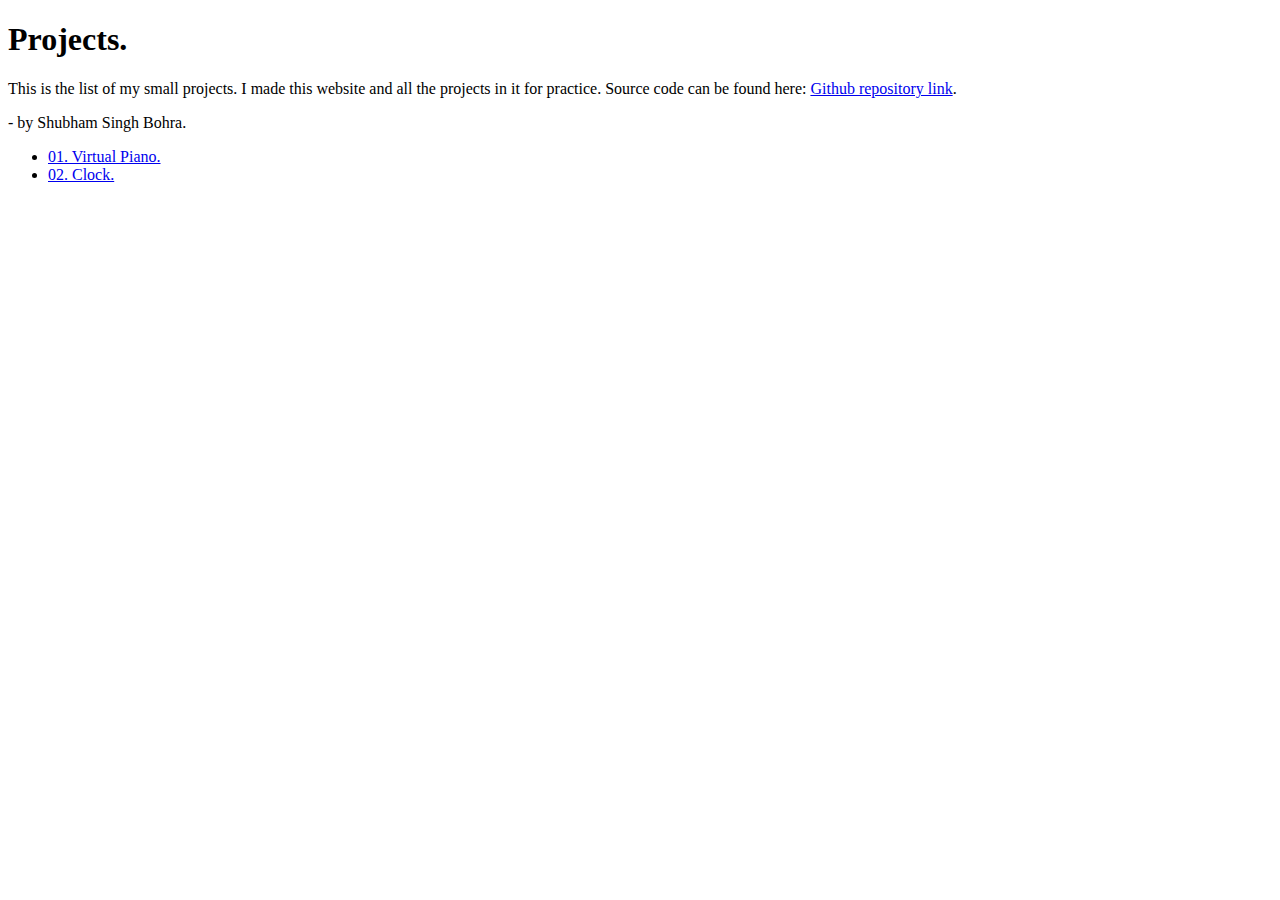
==== index.html @ 87d56a45 "fixed links of html pages" ====
<!DOCTYPE html>
<html lang="en">

<head>
	<meta charset="UTF-8">
	<meta http-equiv="X-UA-Compatible" content="IE=edge">
	<meta name="viewport" content="width=device-width, initial-scale=1.0">
	<title>JavaScript</title>
	<link rel="stylesheet" href="./styles/style.css">
</head>

<body>
	<div class="container">
		<div class="heading">
			<h1>Projects.</h1>
			<p class="sub-heading">This is the list of my small projects. I made this website and all the projects in it
				for practice. Source code can be found here: <a class="github-link" target="_blank"
					href="https://github.com/SSB2000/JavaScript">Github repository link</a>.</p>
			<p class="author-name">- by Shubham Singh Bohra.</p>
		</div>
		<ul class="list">
			<li class="list-item">
				<a href="./virtual-piano/piano.html" class="link"><span class="number">01.</span> Virtual Piano.</a>
			</li>
			<li class="list-item">
				<a href="./clock/clock.html" class="link"><span class="number">02.</span> Clock.</a>
			</li>

			<ul class="list">
			</ul>
		</ul>
	</div>
</body>

</html>
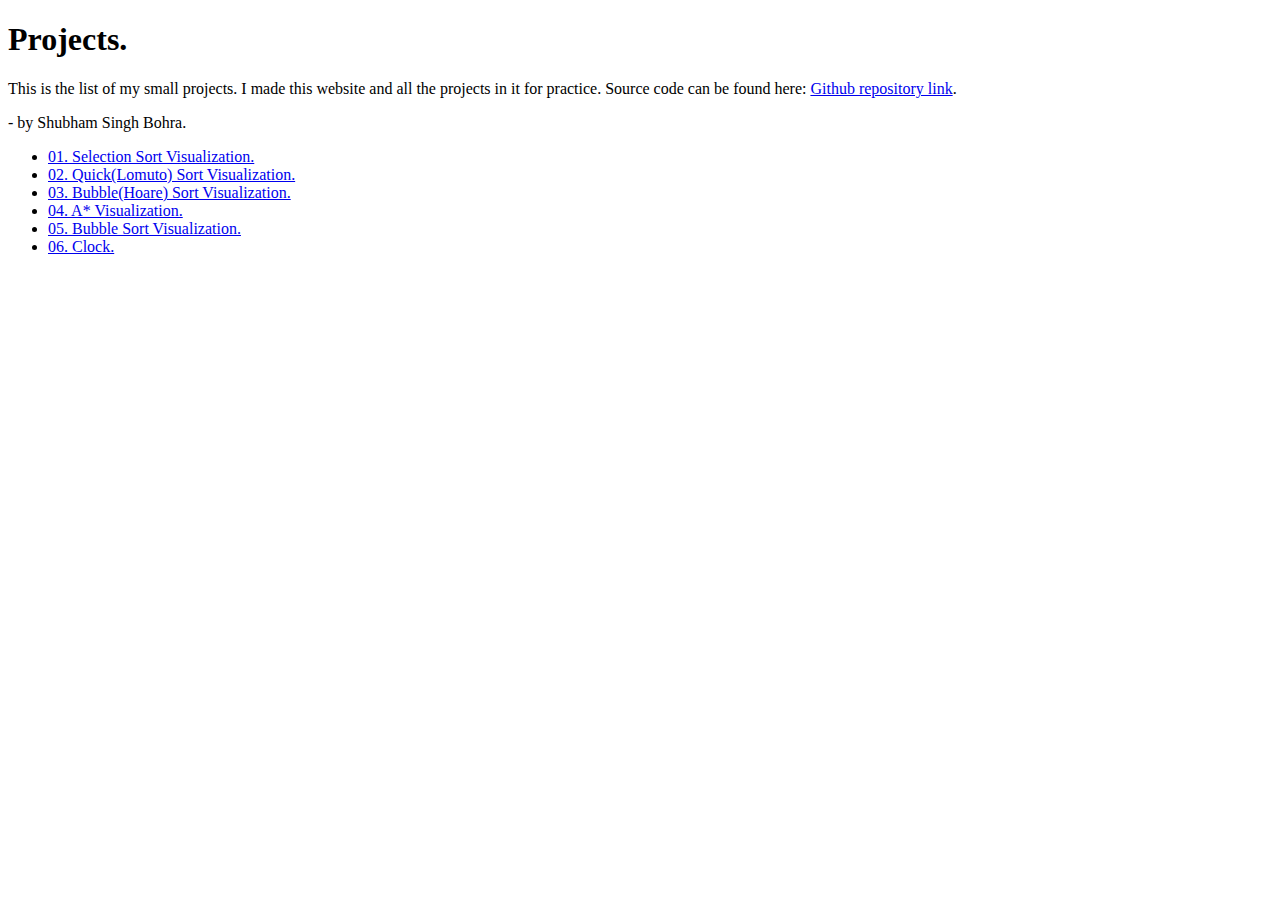
==== commit aa8ae02b: "Improved css styles" ====
--- a/index.html
+++ b/index.html
@@ -20,12 +20,27 @@
 		</div>
 		<ul class="list">
 			<li class="list-item">
-				<a href="./virtual-piano/piano.html" class="link"><span class="number">01.</span> Virtual Piano.</a>
+				<a href="./src/selectionSort.html" class="link"><span class="number">01.</span> Selection Sort Visualization.</a>
 			</li>
 			<li class="list-item">
-				<a href="./clock/clock.html" class="link"><span class="number">02.</span> Clock.</a>
+				<a href="./src/quickLomutoSort.html" class="link"><span class="number">02.</span> Quick(Lomuto) Sort
+					Visualization.</a>
 			</li>
-
+			<li class="list-item">
+				<a href="./src/quickHoareSort.html" class="link"><span class="number">03.</span> Bubble(Hoare) Sort
+					Visualization.</a>
+			</li>
+			<li class="list-item">
+				<a href="./src/A-star.html" class="link"><span class="number">04.</span>
+					A* Visualization.</a>
+			</li>
+			<li class="list-item">
+				<a href="./src/bubbleSort.html" class="link"><span class="number">05.</span> Bubble Sort
+					Visualization.</a>
+			</li>
+			<li class="list-item">
+				<a href="./src/clock/clock.html" class="link"><span class="number">06.</span> Clock.</a>
+			</li>
 			<ul class="list">
 			</ul>
 		</ul>
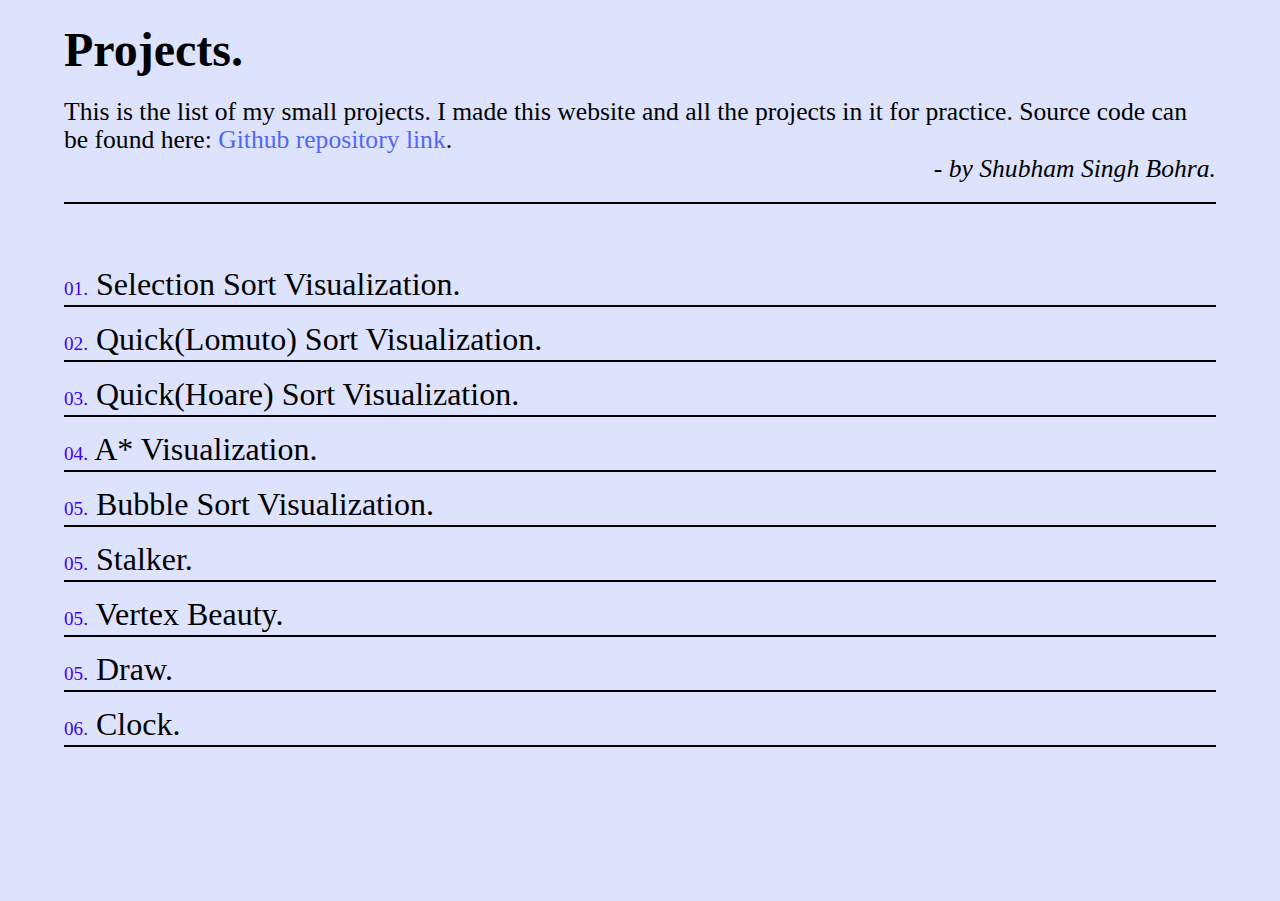
==== commit 0609817f: "Modified background color" ====
--- a/index.html
+++ b/index.html
@@ -5,7 +5,7 @@
 	<meta charset="UTF-8">
 	<meta http-equiv="X-UA-Compatible" content="IE=edge">
 	<meta name="viewport" content="width=device-width, initial-scale=1.0">
-	<title>JavaScript</title>
+	<title>SSB - Visualizations.</title>
 	<link rel="stylesheet" href="./styles/style.css">
 </head>
 
@@ -23,20 +23,24 @@
 				<a href="./src/selectionSort.html" class="link"><span class="number">01.</span> Selection Sort Visualization.</a>
 			</li>
 			<li class="list-item">
-				<a href="./src/quickLomutoSort.html" class="link"><span class="number">02.</span> Quick(Lomuto) Sort
-					Visualization.</a>
+				<a href="./src/quickLomutoSort.html" class="link"><span class="number">02.</span> Quick(Lomuto) Sort Visualization.</a>
 			</li>
 			<li class="list-item">
-				<a href="./src/quickHoareSort.html" class="link"><span class="number">03.</span> Bubble(Hoare) Sort
-					Visualization.</a>
+				<a href="./src/quickHoareSort.html" class="link"><span class="number">03.</span> Quick(Hoare) Sort Visualization.</a>
 			</li>
 			<li class="list-item">
 				<a href="./src/A-star.html" class="link"><span class="number">04.</span>
 					A* Visualization.</a>
 			</li>
 			<li class="list-item">
-				<a href="./src/bubbleSort.html" class="link"><span class="number">05.</span> Bubble Sort
-					Visualization.</a>
+				<a href="./src/bubbleSort.html" class="link"><span class="number">05.</span> Bubble Sort Visualization.</a>
+			</li>
+			<li class="list-item">
+				<a href="./src/stalker.html" class="link"><span class="number">05.</span> Stalker.</a>
+			</li><li class="list-item">
+				<a href="./src/vectorBeauty.html" class="link"><span class="number">05.</span> Vertex Beauty.</a>
+			</li><li class="list-item">
+				<a href="./src/vectorBeauty02.html" class="link"><span class="number">05.</span> Draw.</a>
 			</li>
 			<li class="list-item">
 				<a href="./src/clock/clock.html" class="link"><span class="number">06.</span> Clock.</a>
--- a/styles/style.css
+++ b/styles/style.css
@@ -0,0 +1,91 @@
+@import url(../Fonts/Fonts/WEB/css/satoshi.css);
+*,
+*::before,
+*::after {
+  margin: 0;
+  padding: 0;
+  -webkit-box-sizing: border-box;
+          box-sizing: border-box;
+}
+
+:root {
+  --base-font-size: 16px;
+  --base-font-clr: black;
+  --github-link-clr: #5167f6;
+  --primary-background-clr: hsl(231, 89%, 93%);
+}
+
+body,
+html {
+  height: 100%;
+  background-color: var(--primary-background-clr);
+  font-size: var(--base-font-size);
+  color: var(--base-font-clr);
+}
+
+@media only screen and (max-width: 600px) {
+  body {
+    font-size: 10px;
+  }
+}
+
+.container {
+  padding: 2% 5%;
+}
+
+.container .heading {
+  position: relative;
+  padding-bottom: 3em;
+  border-bottom: 2px solid black;
+}
+
+.container .heading h1 {
+  font-size: 3em;
+  line-height: 1em;
+  font-family: "Satoshi-Bold";
+  margin-bottom: 0.5em;
+}
+
+.container .heading .sub-heading {
+  font-family: "Satoshi-Regular";
+  font-size: 1.6em;
+  line-height: 1.1em;
+}
+
+.container .heading .sub-heading .github-link {
+  color: var(--github-link-clr);
+  text-decoration: none;
+}
+
+.container .heading .author-name {
+  position: absolute;
+  right: 0;
+  font-family: "Satoshi-Light";
+  font-style: italic;
+  font-size: 1.6em;
+  padding-bottom: .4em;
+}
+
+.container .list {
+  font-size: 2em;
+  font-family: 'Satoshi-Medium';
+  margin-top: 2em;
+}
+
+.container .list .list-item {
+  border-bottom: 2px solid black;
+  list-style-type: none;
+  line-height: 1em;
+  margin: .5em 0;
+}
+
+.container .list .list-item .number {
+  color: #4000ff;
+  font-size: .6em;
+}
+
+.container .list .list-item .link {
+  color: inherit;
+  text-decoration: none;
+}
+/*# sourceMappingURL=style.css.map */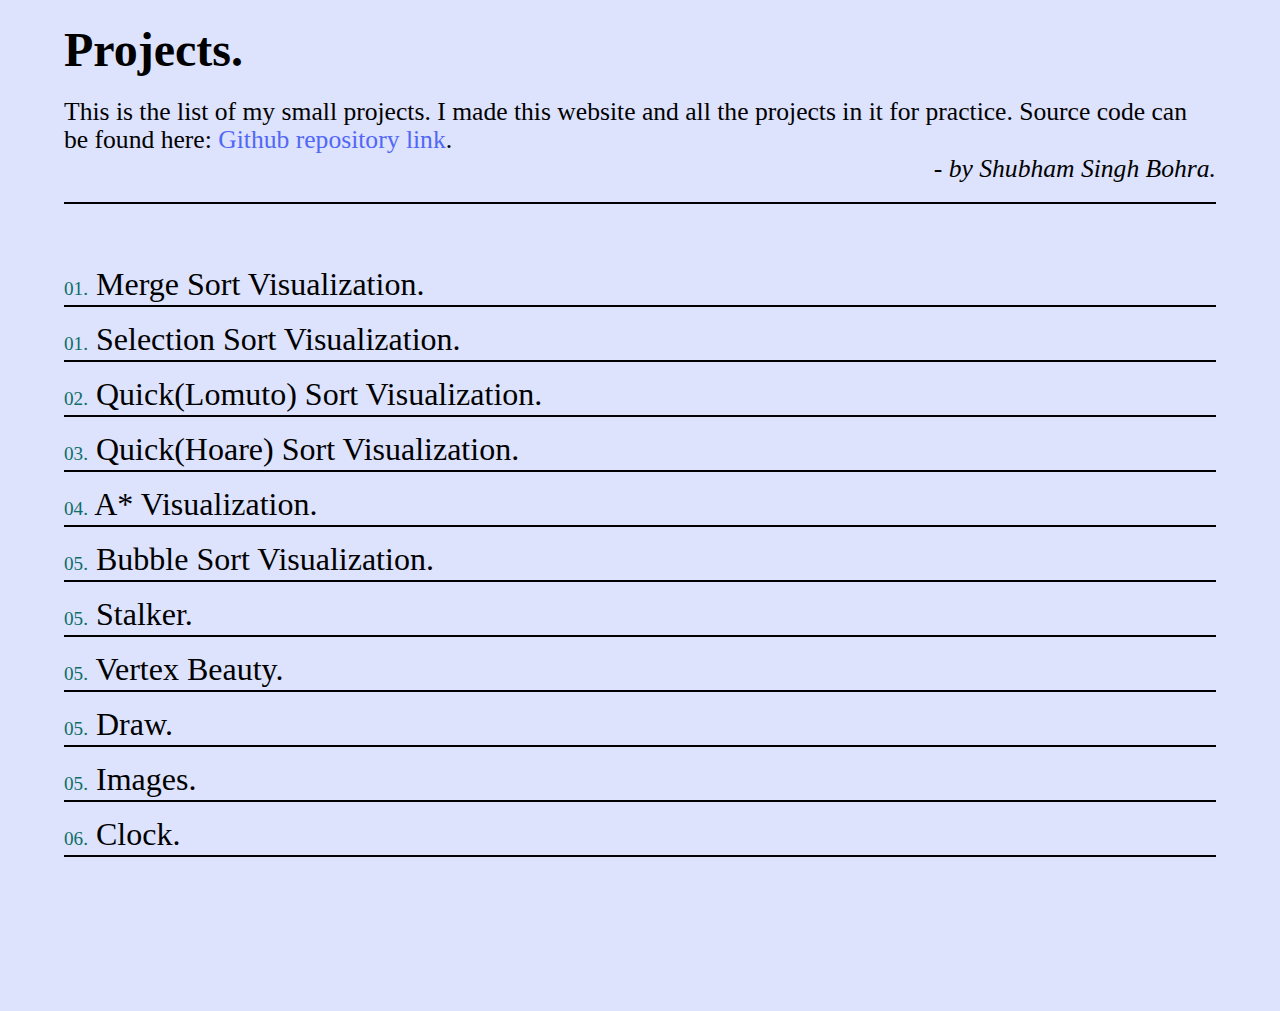
==== commit a22addaf: "Linked mergeSort" ====
--- a/index.html
+++ b/index.html
@@ -7,6 +7,7 @@
 	<meta name="viewport" content="width=device-width, initial-scale=1.0">
 	<title>SSB - Visualizations.</title>
 	<link rel="stylesheet" href="./styles/style.css">
+	<script src="./nodes.js-master/js/nodes.js"></script>
 </head>
 
 <body>
@@ -20,27 +21,39 @@
 		</div>
 		<ul class="list">
 			<li class="list-item">
-				<a href="./src/selectionSort.html" class="link"><span class="number">01.</span> Selection Sort Visualization.</a>
+				<a href="./src/mergeSort.html" class="link"><span class="number">01.</span> Merge Sort Visualization.</a>
 			</li>
 			<li class="list-item">
-				<a href="./src/quickLomutoSort.html" class="link"><span class="number">02.</span> Quick(Lomuto) Sort Visualization.</a>
+				<a href="./src/selectionSort.html" class="link"><span class="number">01.</span> Selection Sort
+					Visualization.</a>
 			</li>
 			<li class="list-item">
-				<a href="./src/quickHoareSort.html" class="link"><span class="number">03.</span> Quick(Hoare) Sort Visualization.</a>
+				<a href="./src/quickLomutoSort.html" class="link"><span class="number">02.</span> Quick(Lomuto) Sort
+					Visualization.</a>
+			</li>
+			<li class="list-item">
+				<a href="./src/quickHoareSort.html" class="link"><span class="number">03.</span> Quick(Hoare) Sort
+					Visualization.</a>
 			</li>
 			<li class="list-item">
 				<a href="./src/A-star.html" class="link"><span class="number">04.</span>
 					A* Visualization.</a>
 			</li>
 			<li class="list-item">
-				<a href="./src/bubbleSort.html" class="link"><span class="number">05.</span> Bubble Sort Visualization.</a>
+				<a href="./src/bubbleSort.html" class="link"><span class="number">05.</span> Bubble Sort
+					Visualization.</a>
 			</li>
 			<li class="list-item">
 				<a href="./src/stalker.html" class="link"><span class="number">05.</span> Stalker.</a>
-			</li><li class="list-item">
+			</li>
+			<li class="list-item">
 				<a href="./src/vectorBeauty.html" class="link"><span class="number">05.</span> Vertex Beauty.</a>
-			</li><li class="list-item">
+			</li>
+			<li class="list-item">
 				<a href="./src/vectorBeauty02.html" class="link"><span class="number">05.</span> Draw.</a>
+			</li>
+			<li class="list-item">
+				<a href="./src/flexPanels/index.html" class="link"><span class="number">05.</span> Images.</a>
 			</li>
 			<li class="list-item">
 				<a href="./src/clock/clock.html" class="link"><span class="number">06.</span> Clock.</a>
--- a/styles/style.css
+++ b/styles/style.css
@@ -63,12 +63,12 @@
   font-family: "Satoshi-Light";
   font-style: italic;
   font-size: 1.6em;
-  padding-bottom: .4em;
+  padding-bottom: 0.4em;
 }
 
 .container .list {
   font-size: 2em;
-  font-family: 'Satoshi-Medium';
+  font-family: "Satoshi-Medium";
   margin-top: 2em;
 }
 
@@ -76,12 +76,12 @@
   border-bottom: 2px solid black;
   list-style-type: none;
   line-height: 1em;
-  margin: .5em 0;
+  margin: 0.5em 0;
 }
 
 .container .list .list-item .number {
-  color: #4000ff;
-  font-size: .6em;
+  color: #0d6e67;
+  font-size: 0.6em;
 }
 
 .container .list .list-item .link {
